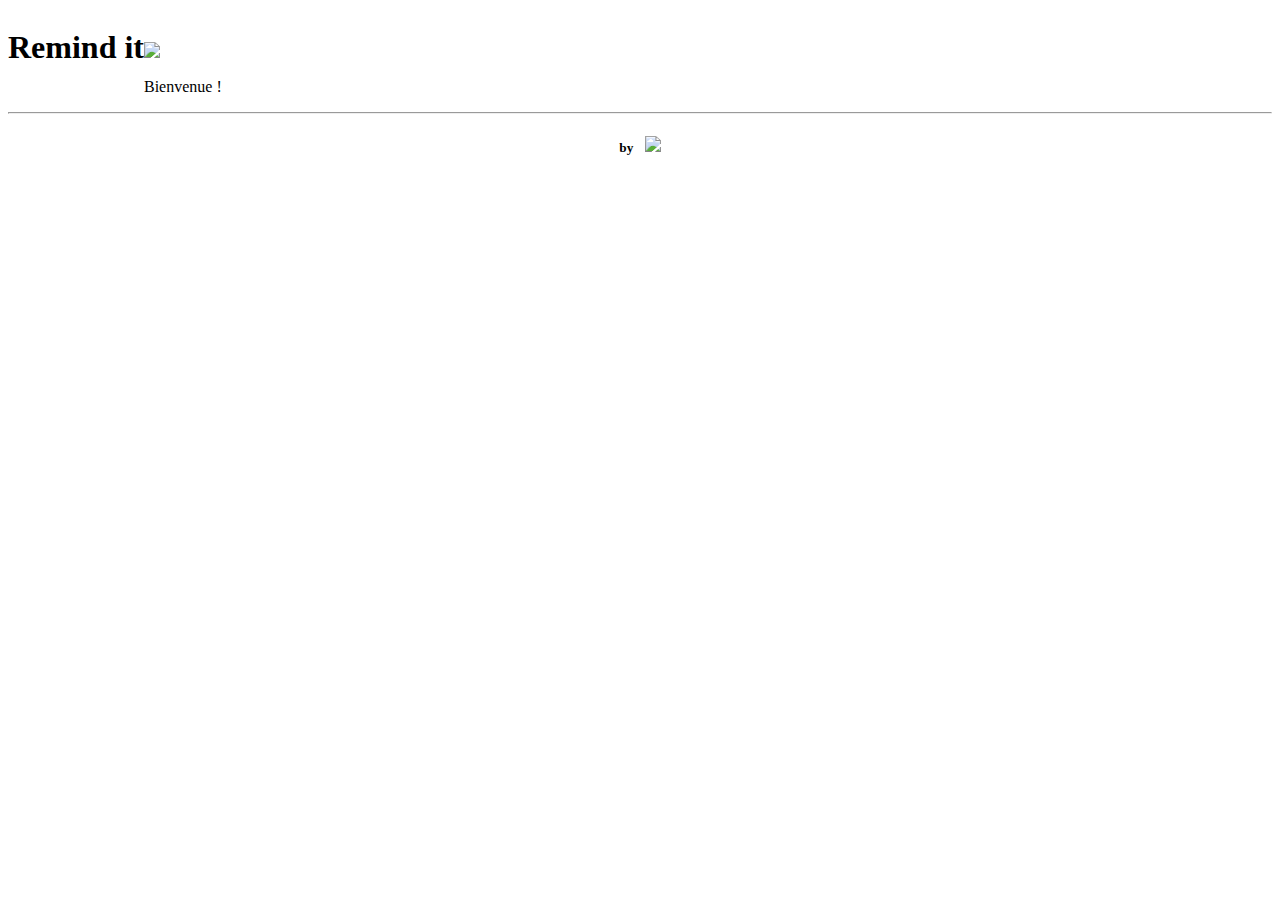
==== src/main/webapp/index.html @ baf89153 "Ajout de l'interface Angular pour requêter l'API" ====
<!DOCTYPE html>
<html ng-app="remindit">
<head>
	<meta charset="UTF-8">
	<title>Remint it</title>

	<link rel="stylesheet" href="css/index.css">
	<link rel="stylesheet" href="css/bootstrap.min.css">
    <link rel="icon" type="image/vnd.microsoft.icon" href="images/favicon.ico">

</head>
<body ng-controller="HomeController">
	<div class="page-header container" style="margin-bottom: 9px;">
		<h1 style="float: left; cursor: pointer;" ng-click="goHome()">
			<span class="zenika-red strong">R</span>emind it
		</h1>
		</br>
	</div>
	<div class="container">
		<div class="row">
			<div class="col-md-12 navbar navbar-zenika navbar-inner navbar-right">
				<p class="navbar-text navbar-left"><img src="images/zenika-logo-blanc-alpha-mini.png"></p>
				<p class="navbar-text navbar-left">Bienvenue !</p>
            </div>
		</div>
	</div>

	<div class="container" ng-view></div>

	<div class="container" style="text-align: center;">
		<hr />
		<div class="footer">
			<h5>
				by <img class="zenika-logo"
					src="images/LogoZenika-H-(Quadri).png" style="padding-left:8px;"/>
			</h5>
		</div>
	</div>
	<!-- jQuery (necessary for Bootstrap's JavaScript plugins) -->
	<script type="text/javascript" src="https://code.jquery.com/jquery.js"></script>
	<!-- Include all compiled plugins (below), or include individual files as needed -->
	<script type="text/javascript" src="http://netdna.bootstrapcdn.com/bootstrap/3.0.1/js/bootstrap.min.js"></script>
    <script type="text/javascript" src="js/lib/spark-md5.min.js"></script>
    <script type="text/javascript" charset="UTF-8" src="js/lib/angular.js"></script>
    <script type="text/javascript" charset="UTF-8" src="js/lib/angular-route.js"></script>
    <script type="text/javascript" charset="UTF-8" src="js/lib/angular-cookies.js"></script>
    <script type="text/javascript" charset="UTF-8" src="js/controllers.js"></script>
    <script type="text/javascript" charset="UTF-8" src="js/app.js"></script>
    <script type="text/javascript" charset="UTF-8" src="js/services.js"></script>

</body>
</html>
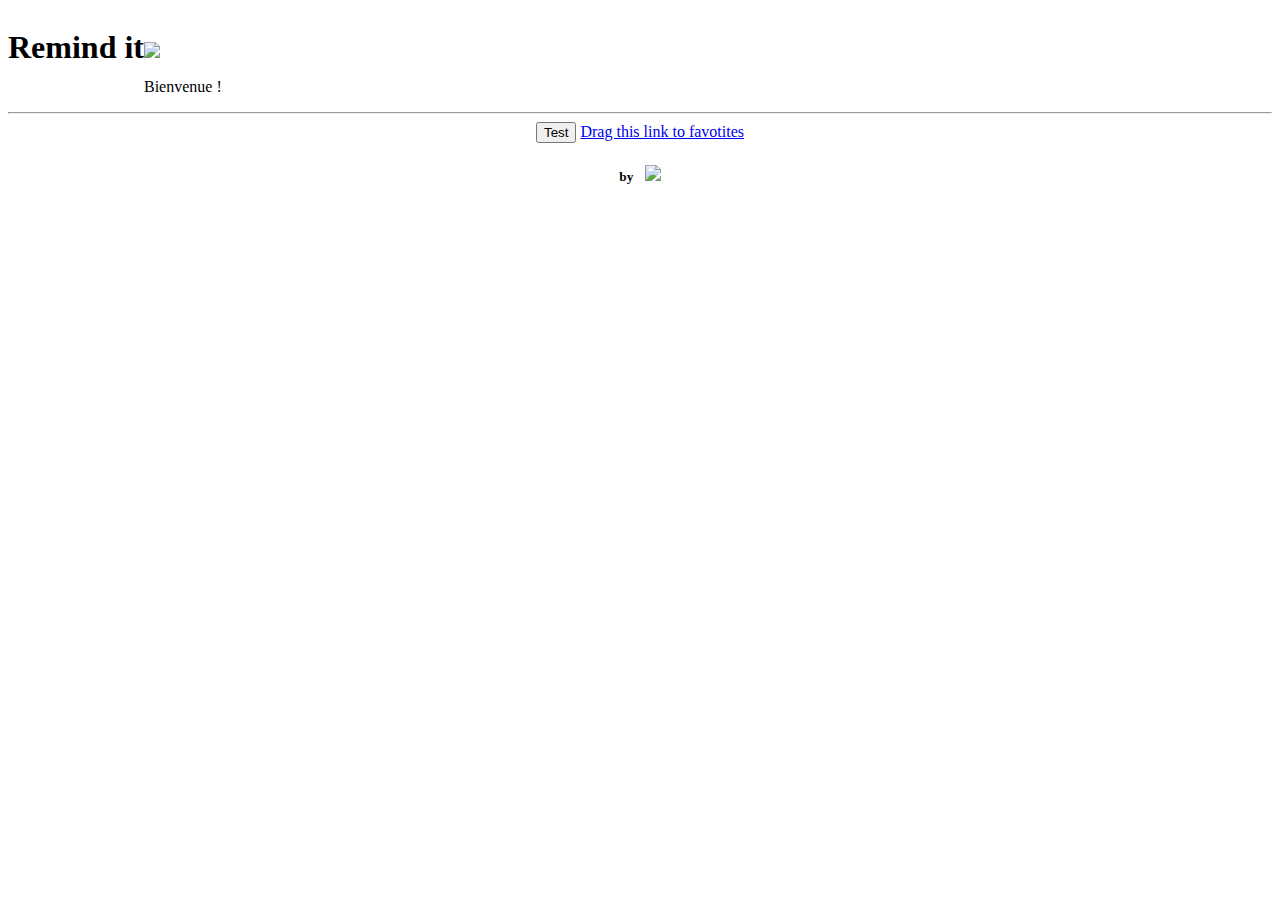
==== commit 8f07b9bb: "Ajout du bookmarklet" ====
--- a/src/main/webapp/index.html
+++ b/src/main/webapp/index.html
@@ -1,52 +1,59 @@
 <!DOCTYPE html>
 <html ng-app="remindit">
 <head>
-	<meta charset="UTF-8">
-	<title>Remint it</title>
+    <meta charset="UTF-8">
+    <title>Remint it</title>
 
-	<link rel="stylesheet" href="css/index.css">
-	<link rel="stylesheet" href="css/bootstrap.min.css">
+    <link rel="stylesheet" href="css/index.css">
+    <link rel="stylesheet" href="css/bootstrap.min.css">
     <link rel="icon" type="image/vnd.microsoft.icon" href="images/favicon.ico">
 
 </head>
 <body ng-controller="HomeController">
-	<div class="page-header container" style="margin-bottom: 9px;">
-		<h1 style="float: left; cursor: pointer;" ng-click="goHome()">
-			<span class="zenika-red strong">R</span>emind it
-		</h1>
-		</br>
-	</div>
-	<div class="container">
-		<div class="row">
-			<div class="col-md-12 navbar navbar-zenika navbar-inner navbar-right">
-				<p class="navbar-text navbar-left"><img src="images/zenika-logo-blanc-alpha-mini.png"></p>
-				<p class="navbar-text navbar-left">Bienvenue !</p>
-            </div>
-		</div>
-	</div>
+<div class="page-header container" style="margin-bottom: 9px;">
+    <h1 style="float: left; cursor: pointer;" ng-click="goHome()">
+        <span class="zenika-red strong">R</span>emind it
+    </h1>
+    </br>
+</div>
+<div class="container">
+    <div class="row">
+        <div class="col-md-12 navbar navbar-zenika navbar-inner navbar-right">
+            <p class="navbar-text navbar-left"><img src="images/zenika-logo-blanc-alpha-mini.png"></p>
 
-	<div class="container" ng-view></div>
+            <p class="navbar-text navbar-left">Bienvenue !</p>
+        </div>
+    </div>
+</div>
 
-	<div class="container" style="text-align: center;">
-		<hr />
-		<div class="footer">
-			<h5>
-				by <img class="zenika-logo"
-					src="images/LogoZenika-H-(Quadri).png" style="padding-left:8px;"/>
-			</h5>
-		</div>
-	</div>
-	<!-- jQuery (necessary for Bootstrap's JavaScript plugins) -->
-	<script type="text/javascript" src="https://code.jquery.com/jquery.js"></script>
-	<!-- Include all compiled plugins (below), or include individual files as needed -->
-	<script type="text/javascript" src="http://netdna.bootstrapcdn.com/bootstrap/3.0.1/js/bootstrap.min.js"></script>
-    <script type="text/javascript" src="js/lib/spark-md5.min.js"></script>
-    <script type="text/javascript" charset="UTF-8" src="js/lib/angular.js"></script>
-    <script type="text/javascript" charset="UTF-8" src="js/lib/angular-route.js"></script>
-    <script type="text/javascript" charset="UTF-8" src="js/lib/angular-cookies.js"></script>
-    <script type="text/javascript" charset="UTF-8" src="js/controllers.js"></script>
-    <script type="text/javascript" charset="UTF-8" src="js/app.js"></script>
-    <script type="text/javascript" charset="UTF-8" src="js/services.js"></script>
+<div class="container" ng-view></div>
 
+<div class="container" style="text-align: center;">
+    <hr/>
+    <div class="container">
+        <button onclick="bookmarklet();">Test</button>
+        <a href="javascript:(function () { var url = 'http://localhost:8080/index'; if (window.myBookmarklet === undefined) { var done = false; var script = document.createElement('script'); script.src = 'http://localhost:8080/js/myLib.js'; script.onload = script.onreadystatechange = function () { if (!done && (!this.readyState || this.readyState == 'loaded' || this.readyState == 'complete')) { done = true; myBookmarklet(); } }; document.getElementsByTagName('head')[0].appendChild(script); } else { myBookmarklet(); }})();">Drag
+            this link to favotites</a>
+    </div>
+    <div class="footer">
+        <h5>
+            by <img class="zenika-logo"
+                    src="images/LogoZenika-H-(Quadri).png" style="padding-left:8px;"/>
+        </h5>
+    </div>
+</div>
+<!-- jQuery (necessary for Bootstrap's JavaScript plugins) -->
+<script type="text/javascript" src="https://code.jquery.com/jquery.js"></script>
+<!-- Include all compiled plugins (below), or include individual files as needed -->
+<script type="text/javascript" src="http://netdna.bootstrapcdn.com/bootstrap/3.0.1/js/bootstrap.min.js"></script>
+<script type="text/javascript" src="js/lib/spark-md5.min.js"></script>
+<script type="text/javascript" charset="UTF-8" src="js/lib/angular.js"></script>
+<script type="text/javascript" charset="UTF-8" src="js/lib/angular-route.js"></script>
+<script type="text/javascript" charset="UTF-8" src="js/lib/angular-cookies.js"></script>
+<script type="text/javascript" charset="UTF-8" src="js/controllers.js"></script>
+<script type="text/javascript" charset="UTF-8" src="js/app.js"></script>
+<script type="text/javascript" charset="UTF-8" src="js/services.js"></script>
+
+<script type="text/javascript" charset="UTF-8" src="js/bookmarklet.js"></script>
 </body>
 </html>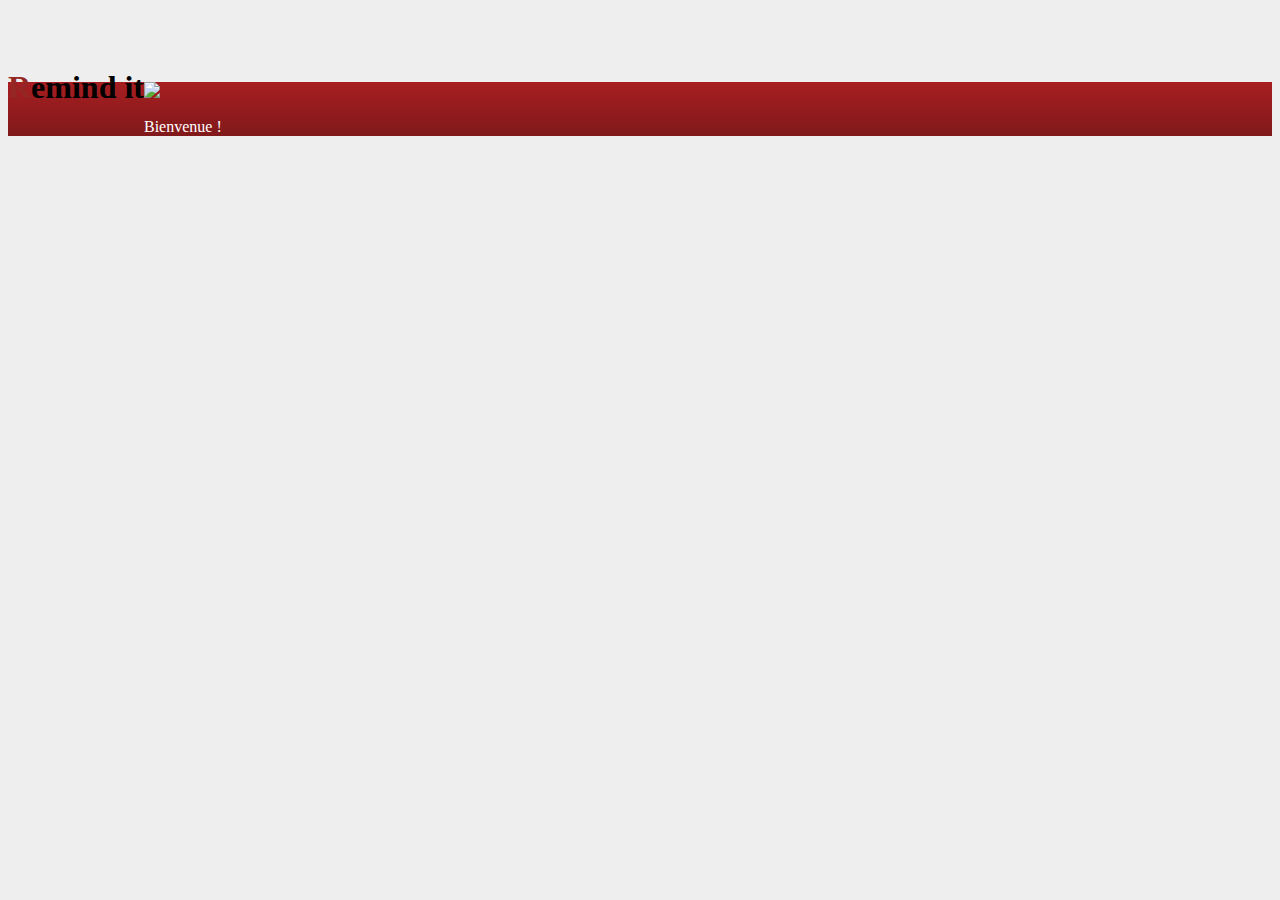
==== commit be9a1d2a: "Merge pull request #11 from franckylm/master" ====
--- a/src/main/webapp/index.html
+++ b/src/main/webapp/index.html
@@ -6,6 +6,7 @@
 
     <link rel="stylesheet" href="css/index.css">
     <link rel="stylesheet" href="css/bootstrap.min.css">
+    <link rel="stylesheet" href="css/signin.css">
     <link rel="icon" type="image/vnd.microsoft.icon" href="images/favicon.ico">
 
 </head>
@@ -28,20 +29,6 @@
 
 <div class="container" ng-view></div>
 
-<div class="container" style="text-align: center;">
-    <hr/>
-    <div class="container">
-        <button onclick="bookmarklet();">Test</button>
-        <a href="javascript:(function () { var url = 'http://localhost:8080/index'; if (window.myBookmarklet === undefined) { var done = false; var script = document.createElement('script'); script.src = 'http://localhost:8080/js/myLib.js'; script.onload = script.onreadystatechange = function () { if (!done && (!this.readyState || this.readyState == 'loaded' || this.readyState == 'complete')) { done = true; myBookmarklet(); } }; document.getElementsByTagName('head')[0].appendChild(script); } else { myBookmarklet(); }})();">Drag
-            this link to favotites</a>
-    </div>
-    <div class="footer">
-        <h5>
-            by <img class="zenika-logo"
-                    src="images/LogoZenika-H-(Quadri).png" style="padding-left:8px;"/>
-        </h5>
-    </div>
-</div>
 <!-- jQuery (necessary for Bootstrap's JavaScript plugins) -->
 <script type="text/javascript" src="https://code.jquery.com/jquery.js"></script>
 <!-- Include all compiled plugins (below), or include individual files as needed -->
--- a/src/main/webapp/css/index.css
+++ b/src/main/webapp/css/index.css
@@ -0,0 +1,63 @@
+.zenika-red {
+    color: #942723;
+}
+
+.strong {
+    font-weight: bold;
+}
+
+.zenika-logo {
+    width: 80px;
+}
+
+.footer {
+    width: 100px;
+    display: inline-block;
+    margin-left: auto;
+    margin-right: auto;
+
+}
+
+.v-align-middle {
+    vertical-align: middle;
+}
+
+.img-cover {
+    height: 250px;
+    float: left;
+    margin-right: 30px;
+}
+
+.img-mini {
+    max-height: 100px;
+    float: left;
+    margin-right: 30px;
+}
+
+th {
+    text-align: right;
+    font-weight: bold;
+    padding-right: 10px;
+}
+
+.navbar-zenika {
+	border-color: #80191b;
+	border-top-color: rgb(128, 25, 27);
+	border-right-color: rgb(128, 25, 27);
+	border-bottom-color: rgb(128, 25, 27);
+	border-left-color: rgb(128, 25, 27);
+	background-image: linear-gradient(to bottom, #a71e21, #80191b);
+	color: white;
+}
+
+.navbar-text {
+	color:white;
+}
+
+.spaced-table>tbody>tr>th, .spaced-table>tbody>tr>td {
+	padding-top: 9px;
+}
+
+#search-results {
+    margin-top: 10px;
+}--- a/src/main/webapp/css/signin.css
+++ b/src/main/webapp/css/signin.css
@@ -0,0 +1,44 @@
+body {
+  padding-top: 40px;
+  padding-bottom: 40px;
+  background-color: #eee;
+}
+
+.form-signin {
+  max-width: 330px;
+  padding: 15px;
+  margin: 0 auto;
+}
+.form-signin .form-signin-heading,
+.form-signin .checkbox {
+  margin-bottom: 10px;
+}
+.form-signin .checkbox {
+  font-weight: normal;
+}
+.form-signin .form-control {
+  position: relative;
+  height: auto;
+  -webkit-box-sizing: border-box;
+     -moz-box-sizing: border-box;
+          box-sizing: border-box;
+  padding: 10px;
+  font-size: 16px;
+}
+.form-signin .form-control:focus {
+  z-index: 2;
+}
+.form-signin input[type="email"] {
+  margin-bottom: -1px;
+  border-bottom-right-radius: 0;
+  border-bottom-left-radius: 0;
+}
+.form-signin input[type="password"] {
+  border-top-left-radius: 0;
+  border-top-right-radius: 0;
+  margin-bottom: -1px;
+}
+
+#btn-submit {
+  margin-top: 30px;
+}
